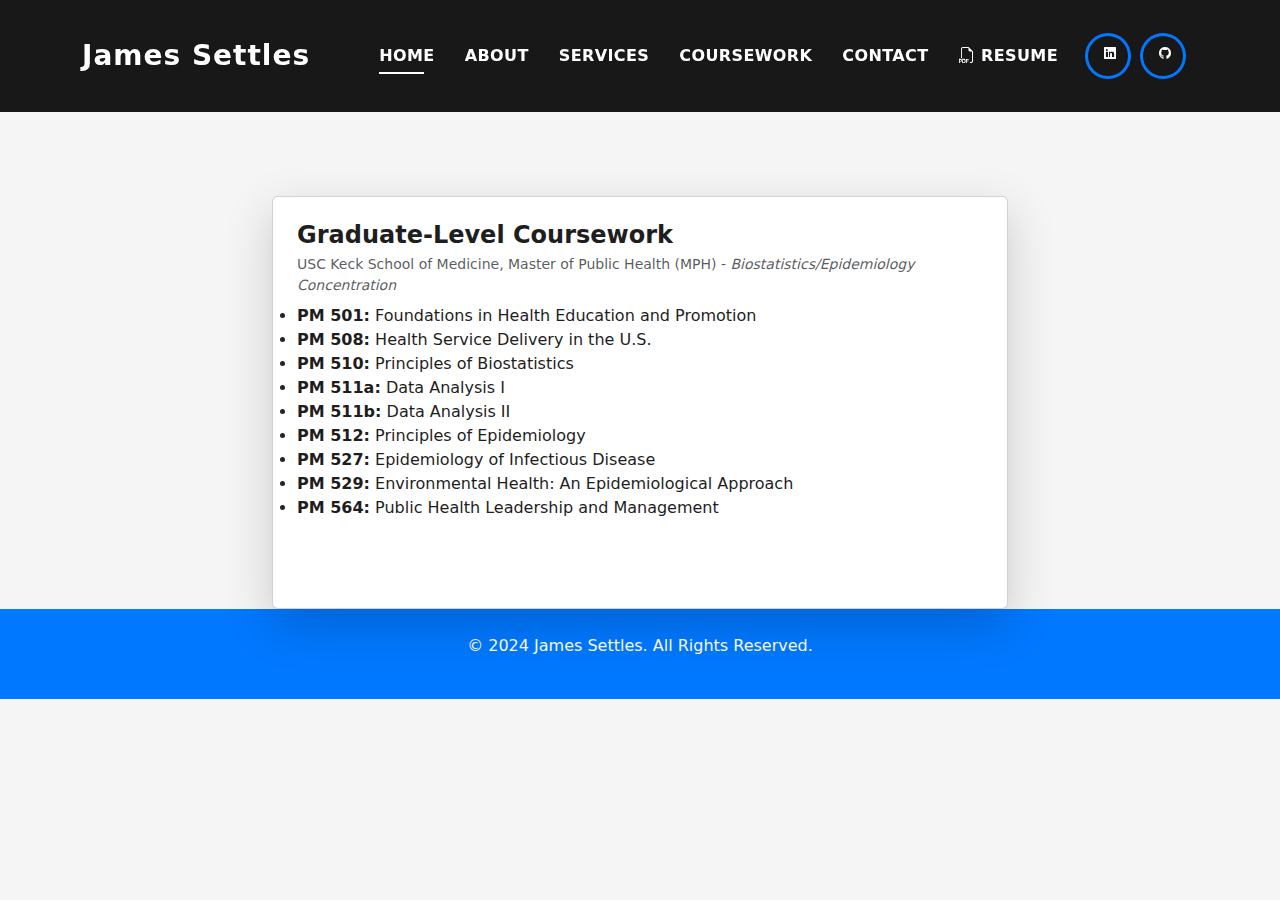
==== coursework.html @ 7f9e007b "site upgrade" ====
<!DOCTYPE html>
<html lang="en">
<head>
  <meta charset="utf-8">
  <meta content="width=device-width, initial-scale=1.0" name="viewport">
  <title>Coursework | James Settles</title>

  <!-- Favicons -->
  <link href="assets/img/icon2.png" rel="icon">
  <link href="assets/img/icon2.png" rel="apple-touch-icon">

  <!-- Vendor CSS Files -->
  <link href="assets/vendor/bootstrap/css/bootstrap.min.css" rel="stylesheet">
  <link href="assets/vendor/bootstrap-icons/bootstrap-icons.css" rel="stylesheet">
  <link href="assets/vendor/glightbox/css/glightbox.min.css" rel="stylesheet">
  <link href="assets/vendor/swiper/swiper-bundle.min.css" rel="stylesheet">

  <!-- Main CSS File -->
  <link href="assets/css/style.css" rel="stylesheet">
</head>

<body>

  <!-- ======= Header ======= -->
  <header id="header" class="fixed-top" style="background: rgba(0, 0, 0, 0.9); padding: 12px 0;">
    <div class="container d-flex align-items-center justify-content-between">

      <h1 class="logo"><a href="index.html">James Settles</a></h1>
      
      <nav id="navbar" class="navbar">
        <ul>
          <li><a class="nav-link scrollto active" href="index.html">Home</a></li>
          <li><a class="nav-link scrollto" href="index.html#about" onclick="navigateToSection(event, 'about')">About</a></li>          
          <li><a class="nav-link scrollto" href="index.html#services" onclick="navigateToSection(event, 'services')">Services</a></li>
          <li><a class="nav-link" href="coursework.html">Coursework</a></li>
          <li><a class="nav-link scrollto" href="index.html#contact" onclick="navigateToSection(event, 'contact')">Contact</a></li>
          <li><a class="nav-link" href="assets/resume/Resume_Settles.pdf"><span class="bi bi-filetype-pdf"> <b>Resume</b></i></span></a></li>      
        </ul>
        <ul>
          <li> <!--SPACE IN NAV BAR-->   </li>
        </ul>
        <div class="socials">
          <ul>
              <li><a href="https://www.linkedin.com/in/james-bryce-settles-99675013a/"><span class="ico-circle"><i class="bi bi-linkedin"></i></span></a></li>
              <li><a href="https://github.com/eyefixcode"><span class="ico-circle"><i class="bi bi-github"></i></span></a></li>
              <!--
              <li><a href="https://twitter.com/i/flow/login?redirect_after_login=%2Feyefixcode"><span class="ico-circle"><i class="bi bi-twitter"></i></span></a></li>
              -->
              <!--
              <li><a href="https://www.instagram.com/iceybrycie/?igshid=OGQ5ZDc2ODk2ZA%3D%3D"><span class="ico-circle"><i class="bi bi-instagram"></i></span></a></li>
              -->
          </ul>
        </div>
        <i class="bi bi-list mobile-nav-toggle"></i>
      </nav><!-- .navbar -->

    </div>
  </header><!-- End Header -->

  <main id="main">
    <div style="height: 100px;"></div>  <!-- Adds extra space -->
    <section id="coursework" class="coursework-mf pt-5 route">
    <!-- ======= Coursework Section ======= -->
    <section id="coursework" class="coursework-mf pt-5 route">
        <div class="container">
          <div class="row">
            <div class="col-md-8 mx-auto">
              <div class="card shadow-lg p-4">
                <div class="title-box">
                  <h4 class="fw-bold mb-1">Graduate-Level Coursework</h4>
                  <p class="text-muted small mb-2">USC Keck School of Medicine, Master of Public Health (MPH) - <i>Biostatistics/Epidemiology Concentration</i></p>
                  <li><a href="https://catalogue.usc.edu/preview_course_nopop.php?catoid=20&coid=317728"><strong>PM 501:</strong> Foundations in Health Education and Promotion</a></li>
                  <li><a href="https://catalogue.usc.edu/preview_course_nopop.php?catoid=12&coid=185171"><strong>PM 508:</strong> Health Service Delivery in the U.S.</a></li>
                  <li><a href="https://catalogue.usc.edu/preview_course_nopop.php?catoid=11&coid=168449"><strong>PM 510:</strong> Principles of Biostatistics</a></li>
                  <li><a href="https://catalogue.usc.edu/preview_course_nopop.php?catoid=12&coid=185174"><strong>PM 511a:</strong> Data Analysis I</a></li>
                  <li><a href="https://catalogue.usc.edu/preview_course_nopop.php?catoid=16&coid=251505"><strong>PM 511b:</strong> Data Analysis II</a></li>
                  <li><a href="https://catalogue.usc.edu/preview_course_nopop.php?catoid=12&coid=185177"><strong>PM 512:</strong> Principles of Epidemiology</a></li>
                  <li><a href="https://catalogue.usc.edu/preview_course_nopop.php?catoid=12&coid=185199"><strong>PM 527:</strong> Epidemiology of Infectious Disease</a></li>
                  <li><a href="https://catalogue.usc.edu/preview_course_nopop.php?catoid=20&coid=317760"><strong>PM 529:</strong> Environmental Health: An Epidemiological Approach</a></li>
                  <li><a href="https://catalogue.usc.edu/preview_course_nopop.php?catoid=11&coid=168511"><strong>PM 564:</strong> Public Health Leadership and Management</a></li>
                </div>
                </div>
            </div>
          </div>
        </div>
      </section>
    <!-- End Coursework Section -->
  </main>

  <!-- ======= Footer ======= -->
  <footer>
    <div class="container">
      <p>&copy; 2024 James Settles. All Rights Reserved.</p>
    </div>
  </footer>

  <!-- Vendor JS Files -->
  <script src="assets/vendor/bootstrap/js/bootstrap.bundle.min.js"></script>
  <script src="assets/vendor/glightbox/js/glightbox.min.js"></script>
  <script src="assets/vendor/swiper/swiper-bundle.min.js"></script>

  <!-- Main JS File -->
  <script src="assets/js/main.js"></script>

</body>
</html>
---- assets/css/style.css ----
/*--------------------------------------------------------------
# General
--------------------------------------------------------------*/
body {
  background-color: #f5f5f5;
  color: #4e4e4e;
}

h1,
h2,
h3,
h4,
h5,
h6 {
  color: #1e1e1e;
}

a {
  color: #1e1e1e;
  text-decoration: none;
  transition: all 0.5s ease-in-out;
}

a:hover {
  color: #0078ff;
  text-decoration: none;
  transition: all 0.5s ease-in-out;
}

.p-r {
  position: relative;
}

.color-a {
  text-decoration: none;
  color: #0078ff;
}

.color-d {
  color: #f5f5f5;
}

.color-text-a {
  text-decoration: none;
  color: #4e4e4e;
}

.box-shadow,
.card-blog,
.work-box,
.service-box,
.paralax-mf {
  box-shadow: 0 13px 8px -10px rgba(0, 0, 0, 0.1);
}

.box-shadow-a,
.button:hover {
  text-decoration: none;
  box-shadow: 0 0 0 4px #cde1f8;
}

.display-5 {
  font-size: 2.5rem;
  font-weight: 300;
  line-height: 1.1;
}

.display-6 {
  font-size: 2rem;
  font-weight: 300;
  line-height: 1.1;
}

.avatar {
  width: 32px;
  height: 32px;
  margin-right: 4px;
  overflow: hidden;
}

.bg-image {
  background-repeat: no-repeat;
  background-attachment: fixed;
  background-size: cover;
  background-position: center center;
}

@media (max-width: 1024px) {
  .bg-image {
    background-attachment: scroll;
  }
}

.overlay-mf {
  background-color: #0078ff;
}

.overlay-mf {
  position: absolute;
  top: 0;
  left: 0px;
  padding: 0;
  height: 100%;
  width: 100%;
  opacity: 0.7;
}

.paralax-mf {
  position: relative;
  padding: 8rem 0;
}

.display-table {
  width: 100%;
  height: 100%;
  display: table;
}

.table-cell {
  display: table-cell;
  vertical-align: middle;
}

/*--/ Sections /--*/
.sect-4 {
  padding: 4rem 0;
}

.sect-pt4 {
  padding-top: 4rem;
}

.sect-mt4 {
  margin-top: 4rem;
}

/*--/ Title s /--*/
.title-s {
  font-weight: 600;
  color: #1e1e1e;
  font-size: 1.1rem;
}

/*--/ Title A /--*/
.title-box {
  margin-bottom: 4rem;
}

.title-a {
  text-decoration: none;
  font-size: 3rem;
  font-weight: bold;
  text-transform: uppercase;
}

.subtitle-a {
  text-decoration: none;
  color: #4e4e4e;
}

.line-mf {
  width: 40px;
  height: 5px;
  background-color: #0078ff;
  margin: 0 auto;
}

/*--/ Title Left /--*/
.title-box-2 {
  margin-bottom: 3rem;
}

.title-left {
  font-size: 2rem;
  position: relative;
}

.title-left:before {
  content: "";
  position: absolute;
  height: 3px;
  background-color: #0078ff;
  width: 100px;
  bottom: -12px;
}

/*------/ Box /------*/
.box-pl2 {
  padding-left: 2rem;
}

.box-shadow-full {
  padding: 3rem 1.25rem;
  position: relative;
  background-color: #fff;
  margin-bottom: 3rem;
  z-index: 2;
  box-shadow: 0 1px 1px 0 rgba(0, 0, 0, 0.06), 0 2px 5px 0 rgba(0, 0, 0, 0.2);
}

@media (min-width: 768px) {
  .box-shadow-full {
    padding: 3rem;
  }
}

/*------/ Socials /------*/
.socials {
  padding: 1.5rem 0;
}

.socials ul li {
  display: inline-block;
}

.socials .ico-circle {
  height: 40px;
  width: 40px;
  font-size: 1.2rem;
  border-radius: 50%;
  line-height: 1.6;
  margin: 0 15px 0 0;
  box-shadow: 0 0 0 3px #0078ff;
  transition: all 500ms ease;
}

.socials .ico-circle:hover {
  background-color: #0078ff;
  color: #fff;
  box-shadow: 0 0 0 3px #cde1f8;
  transition: all 500ms ease;
}

/*------/ Ul resect /------*/
.ul-resect,
.widget-tags ul,
.widget-sidebar .list-sidebar,
.box-comments .list-comments,
.blog-wrapper .post-meta ul,
.list-ico,
.socials ul {
  list-style: none;
  padding-left: 0;
  margin-bottom: 0;
}

.list-ico {
  line-height: 2;
}

.list-ico span {
  color: #0078ff;
  margin-right: 10px;
}

/*------/ Ico Circle /------*/
.ico-circle {
  height: 100px;
  width: 100px;
  font-size: 2rem;
  border-radius: 50%;
  line-height: 1.55;
  margin: 0 auto;
  text-align: center;
  box-shadow: 0 0 0 10px #0078ff;
  display: block;
}

/*------/ Owl Carousel /------*/
.owl-theme .owl-dots {
  text-align: center;
  margin-top: 18px;
}

.owl-theme .owl-dots .owl-dot {
  display: inline-block;
}

.owl-theme .owl-dots .owl-dot span {
  width: 18px;
  height: 7px;
  margin: 5px 5px;
  background: #cde1f8;
  border: 0px solid #cde1f8;
  display: block;
  transition: all 0.6s ease-in-out;
  cursor: pointer;
}

.owl-theme .owl-dots .owl-dot:hover span {
  background-color: #cde1f8;
}

.owl-theme .owl-dots .owl-dot.active span {
  background-color: #1B1B1B;
  width: 25px;
}

/*--/ Scrolltop s /--*/
.scrolltop-mf {
  position: relative;
  display: none;
}

.scrolltop-mf span {
  z-index: 999;
  position: fixed;
  width: 42px;
  height: 42px;
  background-color: #0078ff;
  opacity: 0.7;
  font-size: 1.6rem;
  line-height: 1.5;
  text-align: center;
  color: #fff;
  top: auto;
  left: auto;
  right: 30px;
  bottom: 50px;
  cursor: pointer;
  border-radius: 50%;
}

/*--------------------------------------------------------------
# Back to top button
--------------------------------------------------------------*/
.back-to-top {
  position: fixed;
  visibility: hidden;
  opacity: 0;
  right: 15px;
  bottom: 15px;
  z-index: 996;
  background: #0078ff;
  width: 40px;
  height: 40px;
  border-radius: 50px;
  transition: all 0.4s;
}

.back-to-top i {
  font-size: 28px;
  color: #fff;
  line-height: 0;
}

.back-to-top:hover {
  background: #298eff;
  color: #fff;
}

.back-to-top.active {
  visibility: visible;
  opacity: 1;
}

/*------/ Prelaoder /------*/
#preloader {
  position: fixed;
  top: 0;
  left: 0;
  right: 0;
  bottom: 0;
  z-index: 9999;
  overflow: hidden;
  background: #fff;
}

#preloader:before {
  content: "";
  position: fixed;
  top: calc(50% - 30px);
  left: calc(50% - 30px);
  border: 6px solid #f2f2f2;
  border-top: 6px solid #0078ff;
  border-radius: 50%;
  width: 60px;
  height: 60px;
  animation: animate-preloader 1s linear infinite;
}

@keyframes animate-preloader {
  0% {
    transform: rotate(0deg);
  }

  100% {
    transform: rotate(360deg);
  }
}

/*------/ Button /------*/
.button {
  display: inline-block;
  padding: 0.3rem 0.6rem;
  text-align: center;
  vertical-align: middle;
  -webkit-user-select: none;
  -moz-user-select: none;
  user-select: none;
  font-size: 1rem;
  border-radius: 0.3rem;
  border: 1px solid transparent;
  transition: all 500ms ease;
  cursor: pointer;
}

.button:focus {
  outline: 0;
}

.button:hover {
  background-color: #0062d3;
  color: #fff;
  transition: all 500ms ease;
}

.button-a {
  text-decoration: none;
  background-color: #0078ff;
  color: #fff;
  border-color: #cde1f8;
}

.button-big {
  padding: 0.9rem 2.3rem;
  font-size: 1.2rem;
}

.button-rouded {
  border-radius: 5rem;
}

.btn-lg {
  padding: 0.5rem 1rem;
  font-size: 1.25rem;
  line-height: 1.5;
  border-radius: 0.3rem;
}

/*--------------------------------------------------------------
# Header
--------------------------------------------------------------*/
#header {
  transition: all 0.5s;
  z-index: 997;
  padding: 20px 0;
}

#header .logo {
  font-size: 28px;
  margin: 0;
  padding: 0;
  font-weight: 600;
  letter-spacing: 1px;
}

#header .logo a {
  color: #fff;
}

#header .logo img {
  max-height: 40px;
}

#header.header-scrolled {
  background: rgba(0, 0, 0, 0.9);
  padding: 12px 0;
}

/*--------------------------------------------------------------
# Navigation Menu
--------------------------------------------------------------*/
/**
* Desktop Navigation 
*/
.navbar {
  padding: 0;
}

.navbar ul {
  margin: 0;
  padding: 0;
  display: flex;
  list-style: none;
  align-items: center;
}

.navbar li {
  position: relative;
}

.navbar>ul>li {
  white-space: nowrap;
  padding: 10px 0 10px 30px;
}

.navbar a,
.navbar a:focus {
  display: flex;
  align-items: center;
  justify-content: space-between;
  color: #fff;
  font-size: 16px;
  font-weight: 600;
  padding: 0;
  white-space: nowrap;
  transition: 0.3s;
  letter-spacing: 0.4px;
  position: relative;
  text-transform: uppercase;
}

.navbar a i,
.navbar a:focus i {
  font-size: 12px;
  line-height: 0;
  margin-left: 5px;
}

.navbar>ul>li>a:before {
  content: "";
  position: absolute;
  width: 100%;
  height: 2px;
  bottom: -6px;
  left: 0;
  width: 0;
  background-color: #fff;
  visibility: hidden;
  transition: all 0.3s ease-in-out 0s;
}

.navbar a:hover:before,
.navbar li:hover>a:before,
.navbar .active:before {
  visibility: visible;
  width: 80%;
}

.navbar a:hover,
.navbar .active,
.navbar .active:focus,
.navbar li:hover>a {
  color: #fff;
}

.navbar .dropdown ul {
  display: block;
  position: absolute;
  left: 30px;
  top: calc(100% + 30px);
  margin: 0;
  padding: 10px 0;
  z-index: 99;
  opacity: 0;
  visibility: hidden;
  background: #fff;
  box-shadow: 0px 0px 30px rgba(127, 137, 161, 0.25);
  transition: 0.3s;
}

.navbar .dropdown ul li {
  min-width: 200px;
}

.navbar .dropdown ul a {
  padding: 10px 20px;
  font-size: 14px;
  text-transform: none;
  color: #4e4e4e;
}

.navbar .dropdown ul a i {
  font-size: 12px;
}

.navbar .dropdown ul a:hover,
.navbar .dropdown ul .active:hover,
.navbar .dropdown ul li:hover>a {
  color: #4400ff;
}

.navbar .dropdown:hover>ul {
  opacity: 1;
  top: 100%;
  visibility: visible;
}

.navbar .dropdown .dropdown ul {
  top: 0;
  left: calc(100% - 30px);
  visibility: hidden;
}

.navbar .dropdown .dropdown:hover>ul {
  opacity: 1;
  top: 0;
  left: 100%;
  visibility: visible;
}

@media (max-width: 1366px) {
  .navbar .dropdown .dropdown ul {
    left: -90%;
  }

  .navbar .dropdown .dropdown:hover>ul {
    left: -100%;
  }
}

/**
* Mobile Navigation 
*/
.mobile-nav-toggle {
  color: #fff;
  font-size: 28px;
  cursor: pointer;
  display: none;
  line-height: 0;
  transition: 0.5s;
}

@media (max-width: 991px) {
  .mobile-nav-toggle {
    display: block;
  }

  .navbar ul {
    display: none;
  }
}

.navbar-mobile {
  position: fixed;
  overflow: hidden;
  top: 0;
  right: 0;
  left: 0;
  bottom: 0;
  background: rgba(78, 78, 78, 0.9);
  transition: 0.3s;
  z-index: 999;
}

.navbar-mobile .mobile-nav-toggle {
  position: absolute;
  top: 15px;
  right: 15px;
}

.navbar-mobile ul {
  display: block;
  position: absolute;
  top: 55px;
  right: 15px;
  bottom: 15px;
  left: 15px;
  padding: 10px 0;
  background-color: #fff;
  overflow-y: auto;
  transition: 0.3s;
}

.navbar-mobile>ul>li {
  padding: 0;
}

.navbar-mobile a:hover:before,
.navbar-mobile li:hover>a:before,
.navbar-mobile .active:before {
  visibility: hidden;
}

.navbar-mobile a,
.navbar-mobile a:focus {
  padding: 10px 20px;
  font-size: 15px;
  color: #4e4e4e;
}

.navbar-mobile a:hover,
.navbar-mobile .active,
.navbar-mobile li:hover>a {
  color: #0078ff;
}

.navbar-mobile .getstarted,
.navbar-mobile .getstarted:focus {
  margin: 15px;
}

.navbar-mobile .dropdown ul {
  position: static;
  display: none;
  margin: 10px 20px;
  padding: 10px 0;
  z-index: 99;
  opacity: 1;
  visibility: visible;
  background: #fff;
  box-shadow: 0px 0px 30px rgba(127, 137, 161, 0.25);
}

.navbar-mobile .dropdown ul li {
  min-width: 200px;
}

.navbar-mobile .dropdown ul a {
  padding: 10px 20px;
}

.navbar-mobile .dropdown ul a i {
  font-size: 12px;
}

.navbar-mobile .dropdown ul a:hover,
.navbar-mobile .dropdown ul .active:hover,
.navbar-mobile .dropdown ul li:hover>a {
  color: #0078ff;
}

.navbar-mobile .dropdown>.dropdown-active {
  display: block;
}

/*--------------------------------------------------------------
# Hero Section
--------------------------------------------------------------*/
.hero {
  height: 100vh;
  position: relative;
  color: #fff;
}

.hero .hero-content {
  text-align: center;
  position: absolute;
}

.hero .overlay-itro {
  background-color: rgba(0, 0, 0, 0.6);
  position: absolute;
  top: 0;
  left: 0px;
  padding: 0;
  height: 100%;
  width: 100%;
  opacity: 0.9;
}

.hero .hero-title {
  color: #fff;
  font-weight: 600;
  font-size: 3rem;
}

@media (min-width: 768px) {
  .hero .hero-title {
    font-size: 4.5rem;
  }
}

.hero .hero-subtitle {
  font-size: 1.5rem;
  font-weight: 600;
}

@media (min-width: 768px) {
  .hero .hero-subtitle {
    font-size: 2.5rem;
  }
}

.hero .text-slider-items {
  display: none;
}

.hero-single {
  height: 350px;
}

.hero-single .hero-content {
  margin-top: 30px;
}

.hero-single .hero-title {
  text-transform: uppercase;
  font-size: 3rem;
}

@media (min-width: 768px) {
  .hero-single .hero-title {
    font-size: 3.5rem;
  }
}

.hero-single .breadcrumb {
  background-color: transparent;
  color: #0078ff;
}

.hero-single .breadcrumb .breadcrumb-item:before {
  color: #cde1f8;
}

.hero-single .breadcrumb .breadcrumb-item.active {
  color: #cde1f8;
}

.hero-single .breadcrumb a {
  color: #fff;
}

/*--------------------------------------------------------------
# About
--------------------------------------------------------------*/
.about-mf .box-shadow-full {
  padding-top: 4rem;
  padding-bottom: 4rem;
}

.about-mf .about-img {
  margin-bottom: 2rem;
}

.about-mf .about-img img {
  margin-left: 10px;
}

@media (min-width: 767px) {
  .about-mf .box-pl2 {
    margin-top: 3rem;
    padding-left: 0rem;
  }
}

.skill-mf span {
  color: #4e4e4e;
}

.skill-mf .progress {
  background-color: #cde1f8;
  margin: 0.5rem 0 1.2rem 0;
  border-radius: 0;
  height: 0.7rem;
}

.skill-mf .progress .progress-bar {
  height: 0.7rem;
  background-color: #0078ff;
}

/*--------------------------------------------------------------
# Services
--------------------------------------------------------------*/
.service-box {
  background-color: #fff;
  padding: 2.5rem 1.3rem;
  border-radius: 1rem;
  margin-bottom: 3rem;
  text-align: center;
}

.service-box:hover .ico-circle {
  transition: all 500ms ease;
  color: #fff;
  background-color: #0078ff;
  box-shadow: 0 0 0 10px #cde1f8;
}

.service-box .service-ico {
  margin-bottom: 1rem;
  color: #1e1e1e;
}

.service-box .ico-circle {
  transition: all 500ms ease;
  display: inline-flex;
  align-items: center;
  justify-content: center;
}

.service-box .ico-circle i {
  line-height: 0;
  font-size: 40px;
}

.service-box .s-title {
  font-size: 1.4rem;
  text-transform: uppercase;
  text-align: center;
  padding: 0.4rem 0;
}

.service-box .s-description {
  color: #4e4e4e;
}

/*--------------------------------------------------------------
# Coursework
--------------------------------------------------------------*/
.service-box {
  background-color: #fff;
  padding: 2.5rem 1.3rem;
  border-radius: 1rem;
  margin-bottom: 3rem;
  text-align: center;
}

.service-box:hover .ico-circle {
  transition: all 500ms ease;
  color: #fff;
  background-color: #0078ff;
  box-shadow: 0 0 0 10px #cde1f8;
}

.service-box .service-ico {
  margin-bottom: 1rem;
  color: #1e1e1e;
}

.service-box .ico-circle {
  transition: all 500ms ease;
  display: inline-flex;
  align-items: center;
  justify-content: center;
}

.service-box .ico-circle i {
  line-height: 0;
  font-size: 40px;
}

.service-box .s-title {
  font-size: 1.4rem;
  text-transform: uppercase;
  text-align: center;
  padding: 0.4rem 0;
}

.service-box .s-description {
  color: #4e4e4e;
}

/*--------------------------------------------------------------
# Counter
--------------------------------------------------------------*/
.counter-box {
  color: #fff;
  text-align: center;
}

@media (min-width: 577px) {
  .counter-box {
    margin-bottom: 1.8rem;
  }
}

.counter-ico {
  margin-bottom: 1rem;
}

.counter-ico .ico-circle {
  height: 60px;
  width: 60px;
  line-height: 1.5;
  box-shadow: 0 0 0 10px #cde1f8;
}

.counter-num .counter {
  font-size: 2rem;
  margin-bottom: 0;
}

/*--------------------------------------------------------------
# Portfolio
--------------------------------------------------------------*/
.work-box {
  margin-bottom: 3rem;
  -webkit-backface-visibility: hidden;
  backface-visibility: hidden;
  background-color: #fff;
}

.work-box:hover img {
  transform: scale(1.3);
}

.work-img {
  display: block;
  overflow: hidden;
}

.work-img img {
  transition: all 1s;
}

.work-content {
  padding: 2rem 3% 1rem 4%;
}

.work-content .w-more {
  color: #4e4e4e;
  font-size: 0.8rem;
}

.work-content .w-more .w-ctegory {
  color: #0078ff;
}

.work-content .w-like {
  font-size: 2.5rem;
  color: #0078ff;
  float: right;
}

.work-content .w-like a {
  color: #0078ff;
}

.work-content .w-like .num-like {
  font-size: 0.7rem;
}

.w-title {
  font-size: 1.2rem;
}

/*--------------------------------------------------------------
# Portfolio Details
--------------------------------------------------------------*/
.portfolio-details {
  padding-top: 40px;
}

.portfolio-details .portfolio-details-slider img {
  width: 100%;
}

.portfolio-details .portfolio-details-slider .swiper-pagination {
  margin-top: 20px;
  position: relative;
}

.portfolio-details .portfolio-details-slider .swiper-pagination .swiper-pagination-bullet {
  width: 12px;
  height: 12px;
  background-color: #fff;
  opacity: 1;
  border: 1px solid #0078ff;
}

.portfolio-details .portfolio-details-slider .swiper-pagination .swiper-pagination-bullet-active {
  background-color: #0078ff;
}

.portfolio-details .portfolio-info {
  padding: 30px;
  box-shadow: 0px 0 30px rgba(78, 78, 78, 0.08);
}

.portfolio-details .portfolio-info h3 {
  font-size: 22px;
  font-weight: 700;
  margin-bottom: 20px;
  padding-bottom: 20px;
  border-bottom: 1px solid #eee;
}

.portfolio-details .portfolio-info ul {
  list-style: none;
  padding: 0;
  font-size: 15px;
}

.portfolio-details .portfolio-info ul li+li {
  margin-top: 10px;
}

.portfolio-details .portfolio-description {
  padding-top: 30px;
}

.portfolio-details .portfolio-description h2 {
  font-size: 26px;
  font-weight: 700;
  margin-bottom: 20px;
}

.portfolio-details .portfolio-description p {
  padding: 0;
}

/*--------------------------------------------------------------
# Testimonials
--------------------------------------------------------------*/
.testimonial-box {
  color: #fff;
  text-align: center;
}

.testimonial-box .author-test {
  margin-top: 1rem;
}

.testimonial-box .author-test img {
  margin: 0 auto;
}

.testimonial-box .author {
  color: #fff;
  text-transform: uppercase;
  font-weight: 600;
  margin: 1rem 0;
  display: block;
  font-size: 1.4rem;
}

.testimonial-box .comit {
  font-size: 2rem;
  color: #0078ff;
  background-color: #fff;
  width: 52px;
  height: 52px;
  display: block;
  margin: 0 auto;
  border-radius: 50%;
  line-height: 1.6;
}

@media (min-width: 768px) {
  .testimonial-box .description {
    padding: 0 5rem;
  }
}

@media (min-width: 992px) {
  .testimonial-box .description {
    padding: 0 8rem;
  }
}

@media (min-width: 1200px) {
  .testimonial-box .description {
    padding: 0 13rem;
  }
}

.swiper-pagination {
  margin-top: 20px;
  position: relative;
}

.swiper-pagination .swiper-pagination-bullet {
  width: 12px;
  height: 12px;
  background-color: rgba(255, 255, 255, 0.4);
  opacity: 1;
}

.swiper-pagination .swiper-pagination-bullet-active {
  background-color: #fff;
}

/*--------------------------------------------------------------
# Contact
--------------------------------------------------------------*/
.footer-paralax {
  padding: 4rem 0 0 0;
}

.contact-mf {
  margin-top: 4rem;
}

@media (min-width: 767px) {
  .contact-mf .box-pl2 {
    margin-top: 3rem;
    padding-left: 0rem;
  }
}

.php-email-form .error-message {
  display: none;
  color: #fff;
  background: #ed3c0d;
  text-align: center;
  padding: 15px;
  font-weight: 600;
}

.php-email-form .sent-message {
  display: none;
  color: #fff;
  background: #18d26e;
  text-align: center;
  padding: 15px;
  font-weight: 600;
}

.php-email-form .loading {
  display: none;
  background: #fff;
  text-align: center;
  padding: 15px;
}

.php-email-form .loading:before {
  content: "";
  display: inline-block;
  border-radius: 50%;
  width: 24px;
  height: 24px;
  margin: 0 10px -6px 0;
  border: 3px solid #18d26e;
  border-top-color: #eee;
  animation: animate-loading 1s linear infinite;
}

.php-email-form input,
.php-email-form textarea {
  border-radius: 0;
  box-shadow: none;
  font-size: 14px;
}

.php-email-form input:focus,
.php-email-form textarea:focus {
  border-color: #0078ff;
}

.php-email-form input {
  padding: 10px 15px;
}

.php-email-form textarea {
  padding: 12px 15px;
  margin-bottom: 0;
}

.php-email-form button[type=submit] {
  background: #0078ff;
  border: 0;
  padding: 10px 24px;
  color: #fff;
  transition: 0.4s;
}

.php-email-form button[type=submit]:hover {
  background: #3393ff;
}

@keyframes animate-loading {
  0% {
    transform: rotate(0deg);
  }

  100% {
    transform: rotate(360deg);
  }
}

/*--------------------------------------------------------------
# Blog
--------------------------------------------------------------*/
@media (min-width: 767px) {
  .card-blog {
    margin-bottom: 3rem;
  }
}

.card-blog .card-body {
  position: relative;
}

.card-blog .card-category-box {
  position: absolute;
  text-align: center;
  top: -16px;
  left: 15px;
  right: 15px;
  line-height: 25px;
  overflow: hidden;
}

.card-blog .card-category {
  display: inline-block;
  color: #fff;
  padding: 0 15px 5px;
  overflow: hidden;
  background-color: #0078ff;
  border-radius: 4px;
}

.card-blog .card-category .category {
  color: #fff;
  display: inline-block;
  text-transform: uppercase;
  font-size: 0.7rem;
  letter-spacing: 0.1px;
  margin-bottom: 0;
}

.card-blog .card-title {
  font-size: 1.3rem;
  margin-top: 0.6rem;
}

.card-blog .card-description {
  color: #4e4e4e;
}

.card-blog .post-author {
  display: inline-block;
}

.card-blog .post-date {
  color: #4e4e4e;
  display: inline-block;
  float: right;
}

/*--------------------------------------------------------------
# Blog Single
--------------------------------------------------------------*/
.post-box,
.form-comments,
.box-comments,
.widget-sidebar {
  padding: 2rem;
  background-color: #fff;
  margin-bottom: 3rem;
}

@media (min-width: 768px) {

  .post-box,
  .form-comments,
  .box-comments,
  .widget-sidebar {
    padding: 3rem;
  }
}

.blog-wrapper .article-title {
  font-size: 1.5rem;
}

@media (min-width: 768px) {
  .blog-wrapper .article-title {
    font-size: 1.9rem;
  }
}

.blog-wrapper .post-meta {
  margin: 1rem 0;
}

.blog-wrapper .post-meta ul {
  border-left: 4px solid #0078ff;
  margin-top: 1rem;
}

.blog-wrapper .post-meta ul li {
  display: inline-block;
  margin-left: 15px;
}

.blog-wrapper .post-meta ul a {
  color: #0078ff;
}

.blog-wrapper .post-meta ul span {
  color: #1e1e1e;
}

.blog-wrapper .blockquote {
  border-left: 4px solid #0078ff;
  padding: 18px;
  font-style: italic;
}

/*------/ Comments /------*/
.box-comments .list-comments li {
  padding-bottom: 40px;
}

.box-comments .list-comments .comment-avatar {
  display: table-cell;
  vertical-align: top;
}

.box-comments .list-comments .comment-avatar img {
  object-fit: cover; /* Ensures image fills the space without distortion */
  border-radius: 50%; /* Optional: Makes images circular */
}

.box-comments .list-comments .comment-author {
  font-size: 1.3rem;
}

@media (min-width: 768px) {
  .box-comments .list-comments .comment-author {
    font-size: 1.5rem;
  }
}

.box-comments .list-comments .comment-details {
  display: table-cell;
  vertical-align: top;
  padding-left: 25px;
}

.box-comments .list-comments a {
  color: #0078ff;
}

.box-comments .list-comments span {
  color: #1e1e1e;
  font-style: italic;
}

.box-comments .comment-children {
  margin-left: 40px;
}

/*------/ Sidebar /------*/
.widget-sidebar .sidebar-title {
  font-size: 1.6rem;
  font-weight: 600;
  border-left: 5px solid #0078ff;
  padding-left: 15px;
  text-transform: uppercase;
  margin-bottom: 1.5rem;
}

.widget-sidebar .list-sidebar li {
  position: relative;
  padding: 6px 0 6px 24px;
}

.widget-sidebar .list-sidebar li:before {
  position: absolute;
  content: "";
  width: 10px;
  height: 1px;
  left: 0;
  background-color: #0078ff;
  top: 20px;
}

.sidebar-search input {
  background-color: #fff;
  border-radius: 0;
  transition: all 0.5s ease-in-out;
}

.sidebar-search .btn-search {
  background-color: #0078ff;
  border-color: #0078ff;
  border-radius: 0;
  padding-left: 20px;
  padding-right: 20px;
}

.widget-tags ul li {
  display: inline-block;
  background-color: #0078ff;
  padding: 0.2rem 0.6rem;
  margin-bottom: 0.5rem;
  border-radius: 15px;
}

.widget-tags ul li a {
  color: #fff;
}

/*--------------------------------------------------------------
# Footer
--------------------------------------------------------------*/
footer {
  text-align: center;
  color: #fff;
  padding: 25px 0;
  background: #0078ff;
}

footer .copyright {
  margin-bottom: 0.3rem;
}

footer .credits {
  margin-bottom: 0;
}

footer .credits a {
  color: #fff;
}
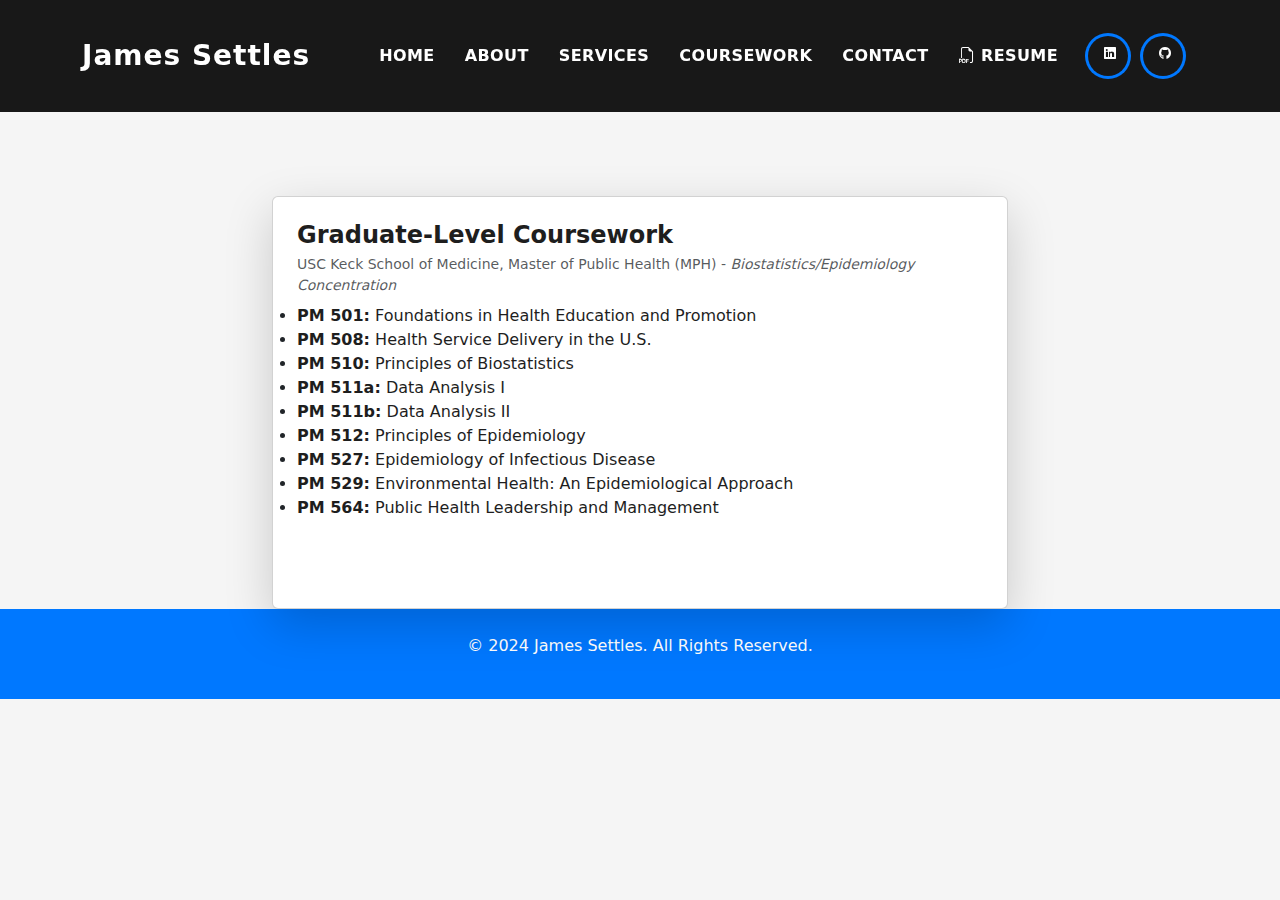
==== commit 78a777be: "Update coursework.html" ====
--- a/coursework.html
+++ b/coursework.html
@@ -29,7 +29,7 @@
       
       <nav id="navbar" class="navbar">
         <ul>
-          <li><a class="nav-link scrollto active" href="index.html">Home</a></li>
+          <li><a class="nav-link scrollto" href="index.html">Home</a></li>
           <li><a class="nav-link scrollto" href="index.html#about" onclick="navigateToSection(event, 'about')">About</a></li>          
           <li><a class="nav-link scrollto" href="index.html#services" onclick="navigateToSection(event, 'services')">Services</a></li>
           <li><a class="nav-link" href="coursework.html">Coursework</a></li>
